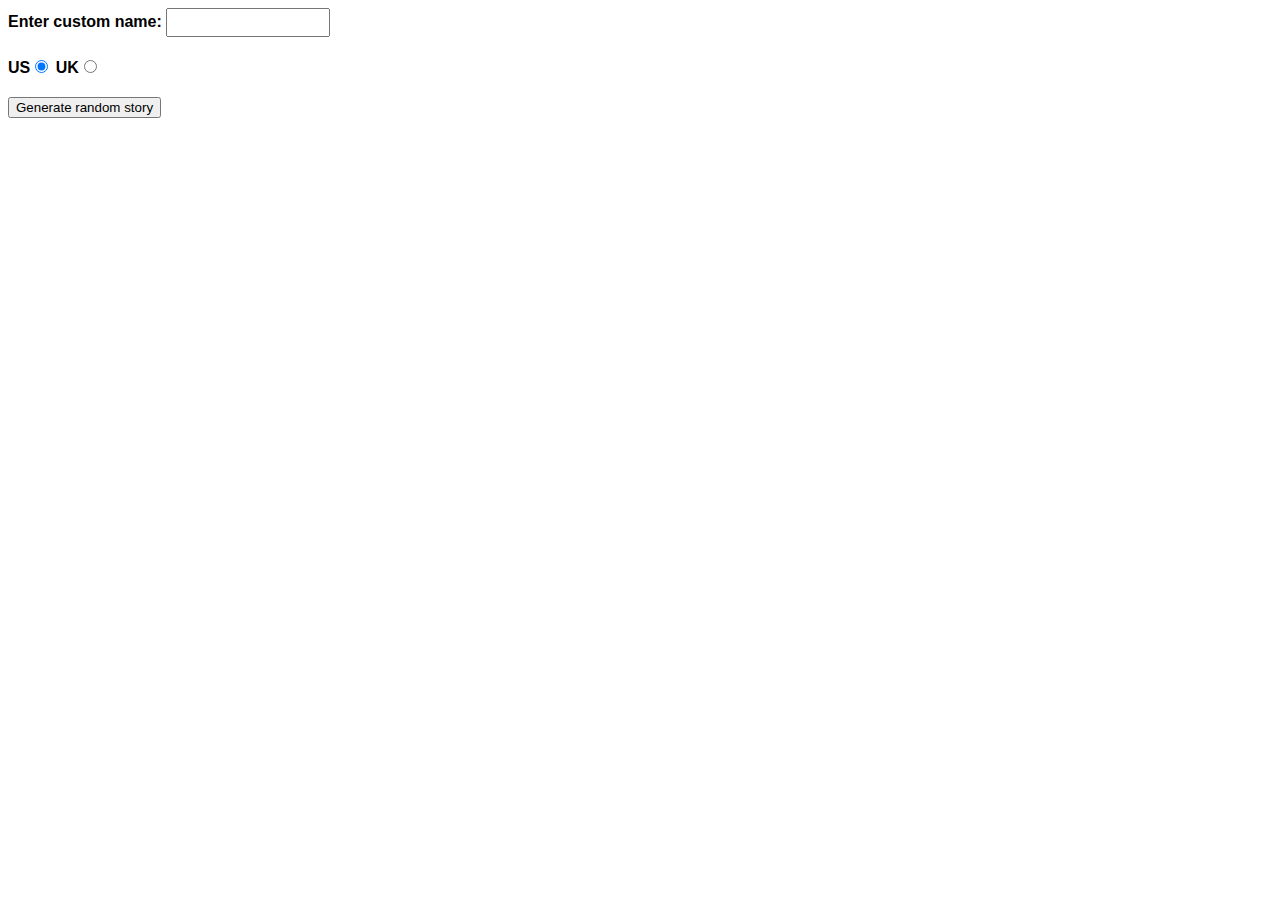
==== Assignment 4/index.html @ 89aa7ff7 "Deleted old files and raw files for Assignment 4" ====
<!DOCTYPE html>
<html lang="en-us">
  <head>
    <meta charset="utf-8" />
    <meta name="viewport" content="width=device-width" />

    <title>Silly story generator</title>

    <style>
      body {
        font-family: helvetica, sans-serif;
        width: 350px;
      }

      label {
        font-weight: bold;
      }

      div {
        padding-bottom: 20px;
      }

      input[type="text"] {
        padding: 5px;
        width: 150px;
      }

      p {
        background: #ffc125;
        color: #5e2612;
        padding: 10px;
        visibility: hidden;
      }
    </style>
  </head>

  <body>
    <div>
      <label for="customname">Enter custom name:</label>
      <input id="customname" type="text" placeholder="" />
    </div>
    <div>
      <label for="us">US</label
      ><input id="us" type="radio" name="ukus" value="us" checked />
      <label for="uk">UK</label
      ><input id="uk" type="radio" name="ukus" value="uk" />
    </div>
    <div>
      <button class="randomize">Generate random story</button>
    </div>
    <!-- Thanks a lot to Willy Aguirre for his help with the code for this assessment -->
    <p class="story"></p>
  </body>
</html>
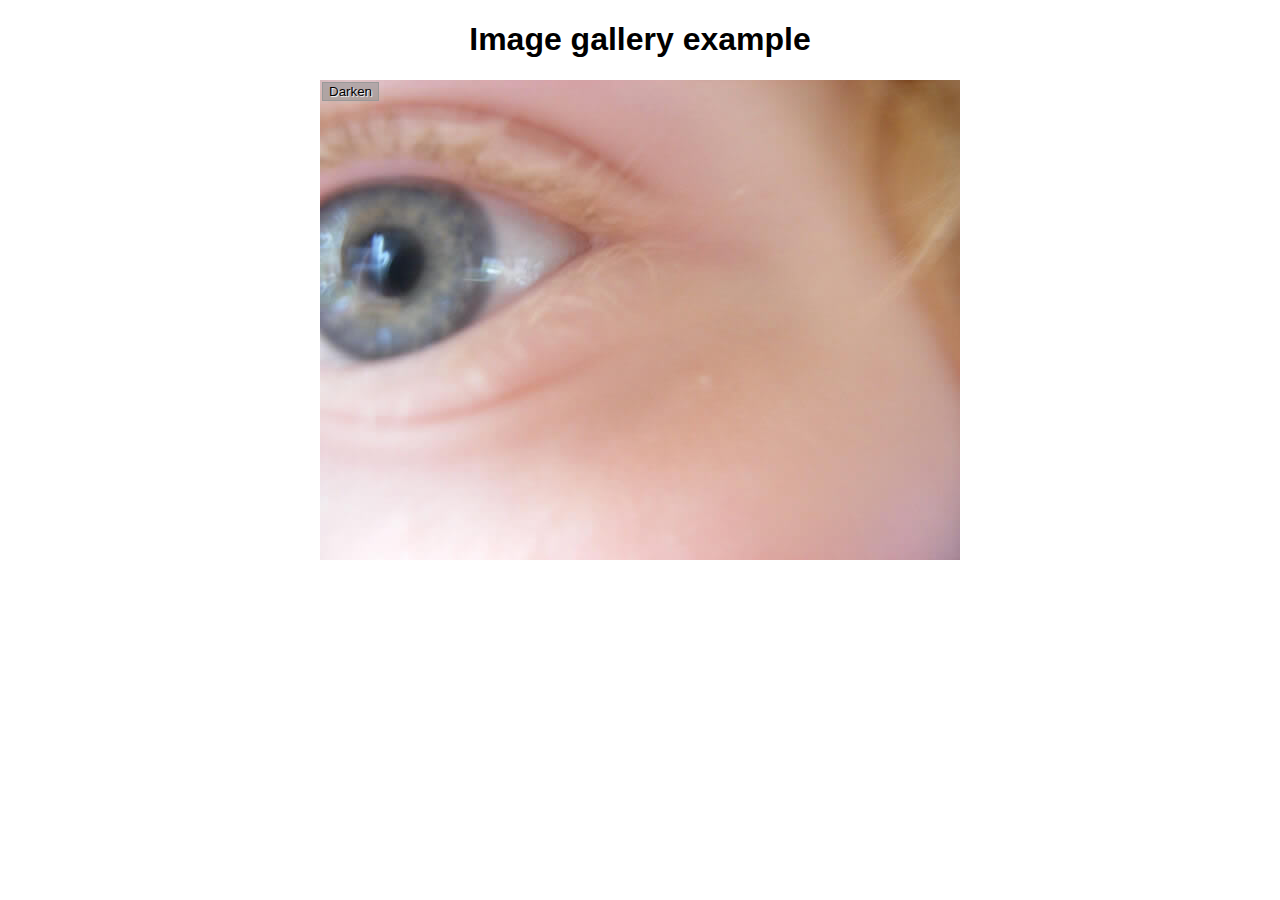
==== commit 1104e055: "Added the missing index raw file for part 2" ====
--- a/Assignment 4/index.html
+++ b/Assignment 4/index.html
@@ -1,54 +1,27 @@
 <!DOCTYPE html>
 <html lang="en-us">
   <head>
-    <meta charset="utf-8" />
-    <meta name="viewport" content="width=device-width" />
+    <meta charset="utf-8">
 
-    <title>Silly story generator</title>
+    <title>Image gallery</title>
 
-    <style>
-      body {
-        font-family: helvetica, sans-serif;
-        width: 350px;
-      }
-
-      label {
-        font-weight: bold;
-      }
-
-      div {
-        padding-bottom: 20px;
-      }
-
-      input[type="text"] {
-        padding: 5px;
-        width: 150px;
-      }
-
-      p {
-        background: #ffc125;
-        color: #5e2612;
-        padding: 10px;
-        visibility: hidden;
-      }
-    </style>
+    <link rel="stylesheet" href="style.css">
+    
   </head>
 
   <body>
-    <div>
-      <label for="customname">Enter custom name:</label>
-      <input id="customname" type="text" placeholder="" />
+    <h1>Image gallery example</h1>
+
+    <div class="full-img">
+      <img class="displayed-img" src="images/pic1.jpg" alt="Closeup of a human eye">
+      <div class="overlay"></div>
+      <button class="dark">Darken</button>
     </div>
-    <div>
-      <label for="us">US</label
-      ><input id="us" type="radio" name="ukus" value="us" checked />
-      <label for="uk">UK</label
-      ><input id="uk" type="radio" name="ukus" value="uk" />
+
+    <div class="thumb-bar">
+
+
     </div>
-    <div>
-      <button class="randomize">Generate random story</button>
-    </div>
-    <!-- Thanks a lot to Willy Aguirre for his help with the code for this assessment -->
-    <p class="story"></p>
+    <script src="main.js"></script>
   </body>
 </html>--- a/Assignment 4/style.css
+++ b/Assignment 4/style.css
@@ -0,0 +1,43 @@
+h1 {
+  font-family: helvetica, arial, sans-serif;
+  text-align: center;
+}
+
+body {
+  width: 640px;
+  margin: 0 auto;
+}
+
+.full-img {
+  position: relative;
+  display: block;
+  width: 640px;
+  height: 480px;
+}
+
+.overlay {
+  position: absolute;
+  top: 0;
+  left: 0;
+  width: 640px;
+  height: 480px;
+  background-color: rgba(0,0,0,0);
+}
+
+button {
+  border: 0;
+  background: rgba(150,150,150,0.6);
+  text-shadow: 1px 1px 1px white;
+  border: 1px solid #999;
+  position: absolute;
+  cursor: pointer;
+  top: 2px;
+  left: 2px;
+}
+
+.thumb-bar img {
+  display: block;
+  width: 20%;
+  float: left;
+  cursor: pointer;
+}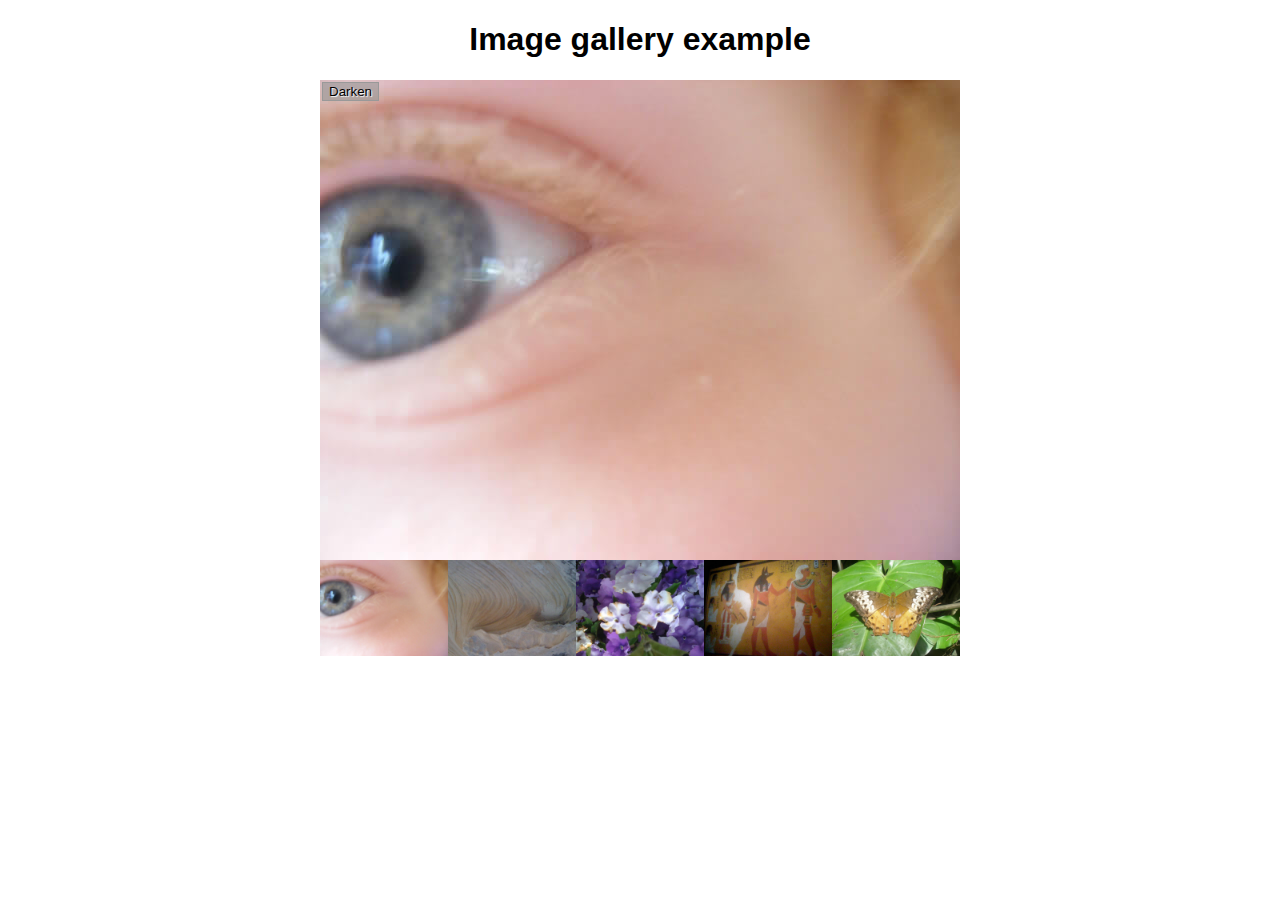
==== commit abfb2525: "Made edits where I had made mistakes" ====
--- a/Assignment 4/index.html
+++ b/Assignment 4/index.html
@@ -1,8 +1,14 @@
 <!DOCTYPE html>
+<!--
+    Name: Angel Raj Shrestha
+    File: index.html
+    Date: 24th November, 2023
+-->
+
 <html lang="en-us">
   <head>
     <meta charset="utf-8">
-
+    <meta name="viewport" content="width=device-width">
     <title>Image gallery</title>
 
     <link rel="stylesheet" href="style.css">
@@ -22,6 +28,6 @@
 
 
     </div>
-    <script src="main.js"></script>
+    <script src="imagegallery.js"></script>
   </body>
 </html>